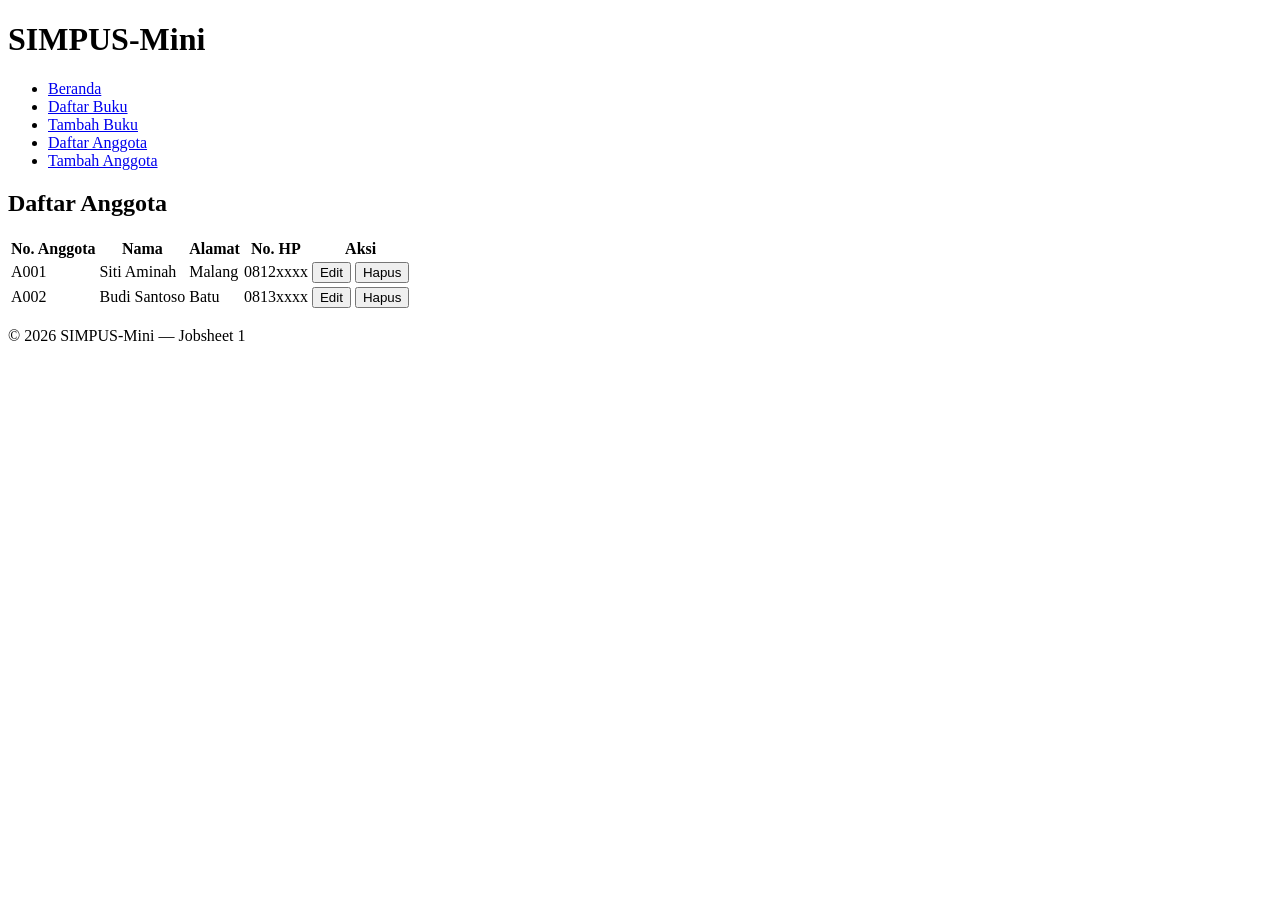
==== anggota/list.html @ 45c00b50 "create anggota" ====
<!DOCTYPE html>
<html lang="id">
<head>
    <meta charset="UTF-8">
    <title>SIMPUS-Mini | Daftar Anggota</title>
</head>
<body>
    <header>
        <h1>SIMPUS-Mini</h1>
        <nav>
            <ul>
                <li><a href="../index.html">Beranda</a></li>
                <li><a href="../buku/list.html">Daftar Buku</a></li>
                <li><a href="../buku/tambah.html">Tambah Buku</a></li>
                <li><a href="list.html">Daftar Anggota</a></li>
                <li><a href="tambah.html">Tambah Anggota</a></li>
            </ul>
        </nav>
    </header>

    <main>
        <section>
            <h2>Daftar Anggota</h2>
            <table>
                <thead>
                    <tr>
                        <th>No. Anggota</th>
                        <th>Nama</th>
                        <th>Alamat</th>
                        <th>No. HP</th>
                        <th>Aksi</th>
                    </tr>
                </thead>
                <tbody>
                    <tr>
                        <td>A001</td>
                        <td>Siti Aminah</td>
                        <td>Malang</td>
                        <td>0812xxxx</td>
                        <td>
                            <button type="button">Edit</button>
                            <button type="button">Hapus</button>
                        </td>
                    </tr>
                    <tr>
                        <td>A002</td>
                        <td>Budi Santoso</td>
                        <td>Batu</td>
                        <td>0813xxxx</td>
                        <td>
                            <button type="button">Edit</button>
                            <button type="button">Hapus</button>
                        </td>
                    </tr>
                </tbody>
            </table>
        </section>
    </main>

    <footer>
        <p>&copy; 2026 SIMPUS-Mini &mdash; Jobsheet 1</p>
    </footer>
</body>
</html>
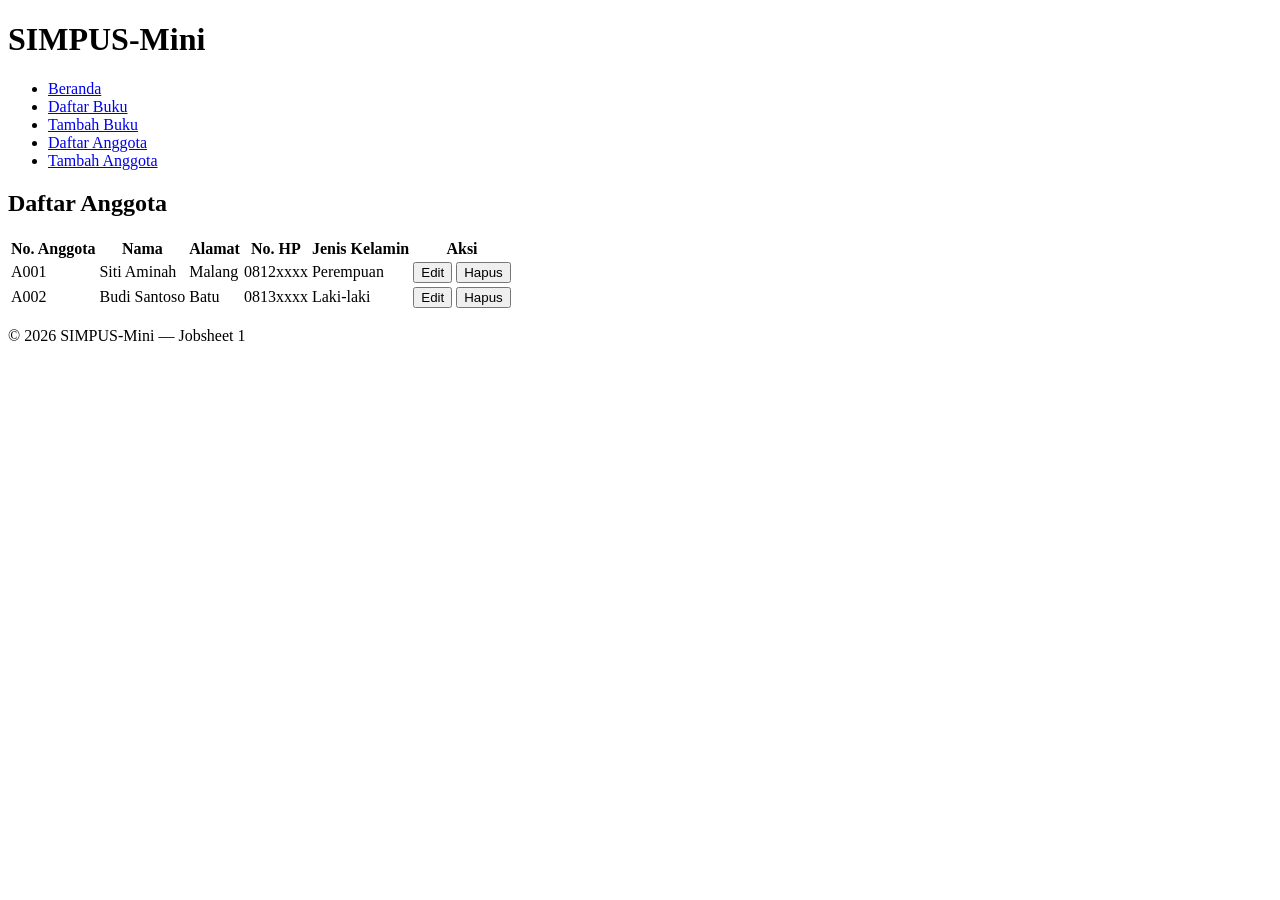
==== commit 36b4504b: "add minor changes" ====
--- a/anggota/list.html
+++ b/anggota/list.html
@@ -1,64 +1,67 @@
-<!DOCTYPE html>
+<!doctype html>
 <html lang="id">
-<head>
-    <meta charset="UTF-8">
+  <head>
+    <meta charset="UTF-8" />
     <title>SIMPUS-Mini | Daftar Anggota</title>
-</head>
-<body>
+  </head>
+  <body>
     <header>
-        <h1>SIMPUS-Mini</h1>
-        <nav>
-            <ul>
-                <li><a href="../index.html">Beranda</a></li>
-                <li><a href="../buku/list.html">Daftar Buku</a></li>
-                <li><a href="../buku/tambah.html">Tambah Buku</a></li>
-                <li><a href="list.html">Daftar Anggota</a></li>
-                <li><a href="tambah.html">Tambah Anggota</a></li>
-            </ul>
-        </nav>
+      <h1>SIMPUS-Mini</h1>
+      <nav>
+        <ul>
+          <li><a href="../index.html">Beranda</a></li>
+          <li><a href="../buku/list.html">Daftar Buku</a></li>
+          <li><a href="../buku/tambah.html">Tambah Buku</a></li>
+          <li><a href="list.html">Daftar Anggota</a></li>
+          <li><a href="tambah.html">Tambah Anggota</a></li>
+        </ul>
+      </nav>
     </header>
 
     <main>
-        <section>
-            <h2>Daftar Anggota</h2>
-            <table>
-                <thead>
-                    <tr>
-                        <th>No. Anggota</th>
-                        <th>Nama</th>
-                        <th>Alamat</th>
-                        <th>No. HP</th>
-                        <th>Aksi</th>
-                    </tr>
-                </thead>
-                <tbody>
-                    <tr>
-                        <td>A001</td>
-                        <td>Siti Aminah</td>
-                        <td>Malang</td>
-                        <td>0812xxxx</td>
-                        <td>
-                            <button type="button">Edit</button>
-                            <button type="button">Hapus</button>
-                        </td>
-                    </tr>
-                    <tr>
-                        <td>A002</td>
-                        <td>Budi Santoso</td>
-                        <td>Batu</td>
-                        <td>0813xxxx</td>
-                        <td>
-                            <button type="button">Edit</button>
-                            <button type="button">Hapus</button>
-                        </td>
-                    </tr>
-                </tbody>
-            </table>
-        </section>
+      <section>
+        <h2>Daftar Anggota</h2>
+<table>
+    <thead>
+    <tr>
+        <th>No. Anggota</th>
+        <th>Nama</th>
+        <th>Alamat</th>
+        <th>No. HP</th>
+        <th>Jenis Kelamin</th>
+        <th>Aksi</th>
+    </tr>
+    </thead>
+    <tbody>
+    <tr>
+        <td>A001</td>
+        <td>Siti Aminah</td>
+        <td>Malang</td>
+        <td>0812xxxx</td>
+        <td>Perempuan</td>
+        <td>
+        <button type="button">Edit</button>
+        <button type="button">Hapus</button>
+        </td>
+    </tr>
+    <tr>
+        <td>A002</td>
+        <td>Budi Santoso</td>
+        <td>Batu</td>
+        <td>0813xxxx</td>
+        <td>Laki-laki</td>
+        <td>
+        <button type="button">Edit</button>
+        <button type="button">Hapus</button>
+        </td>
+    </tr>
+    </tbody>
+</table>
+      </section>
     </main>
 
     <footer>
-        <p>&copy; 2026 SIMPUS-Mini &mdash; Jobsheet 1</p>
+      <p>&copy; 2026 SIMPUS-Mini &mdash; Jobsheet 1</p>
     </footer>
-</body>
+  </body>
 </html>
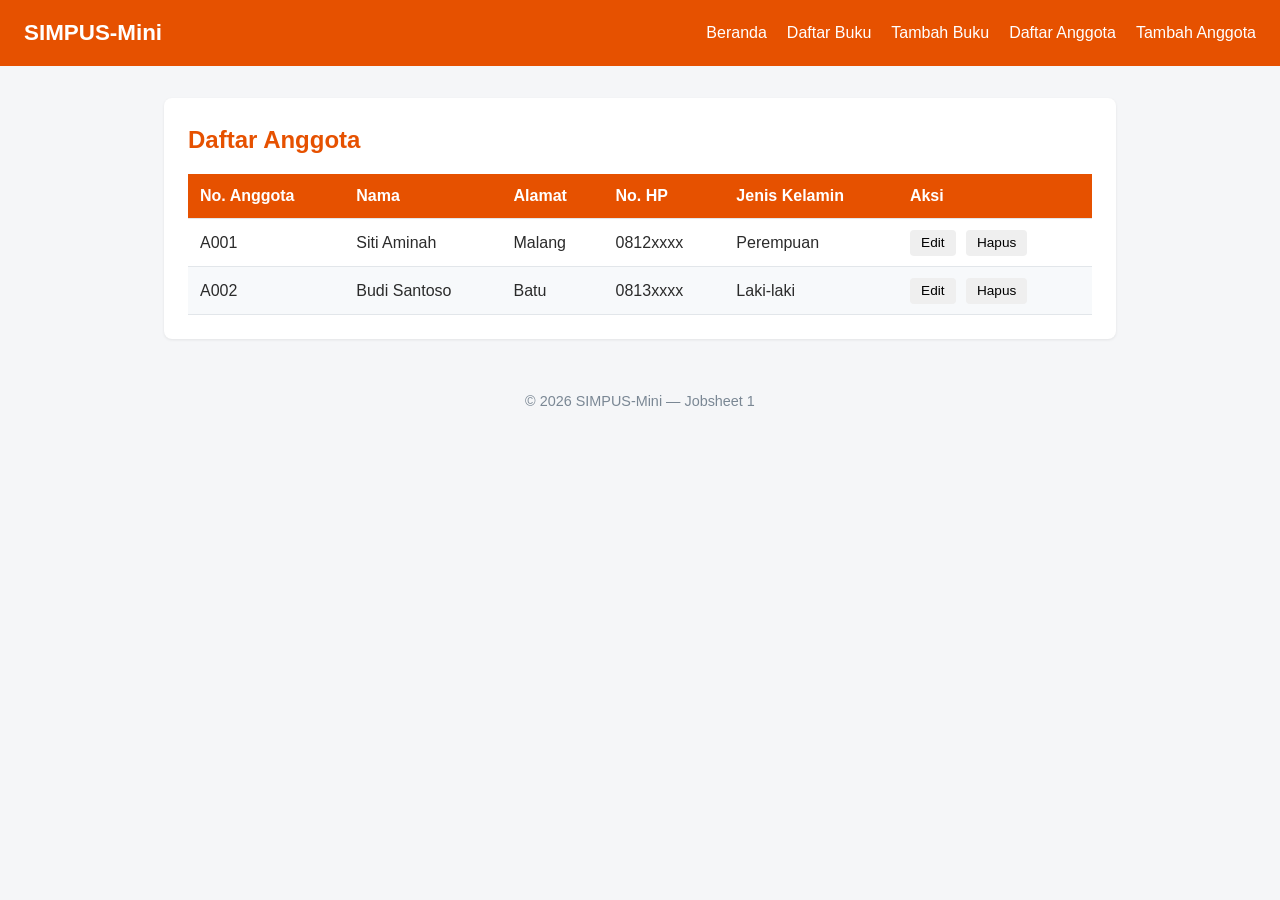
==== commit 976f6374: "add styles and update HTML structure for consistency" ====
--- a/anggota/list.html
+++ b/anggota/list.html
@@ -2,6 +2,7 @@
 <html lang="id">
   <head>
     <meta charset="UTF-8" />
+    <link rel="stylesheet" href="../assets/css/styles.css">
     <title>SIMPUS-Mini | Daftar Anggota</title>
   </head>
   <body>
--- a/assets/css/styles.css
+++ b/assets/css/styles.css
@@ -0,0 +1,240 @@
+/* ===== Reset & Base ===== */
+* {
+  box-sizing: border-box;
+  margin: 0;
+  padding: 0;
+}
+
+body {
+  font-family: "Segoe UI", Arial, sans-serif;
+  color: #2b2b2b;
+  background-color: #f5f6f8;
+  line-height: 1.5;
+}
+
+a {
+  color: #e65100;
+  text-decoration: none;
+}
+
+a:hover {
+  text-decoration: underline;
+}
+
+/* ===== Header & Navbar (Flexbox) ===== */
+header {
+  display: flex;
+  background-color: #e65100;
+  color: #fff;
+  padding: 1rem 1.5rem;
+  display: flex;
+  align-items: center;
+  justify-content: space-between;
+  flex-wrap: wrap;
+}
+
+header h1 {
+  font-size: 1.4rem;
+}
+
+header nav ul {
+  list-style: none;
+  display: flex;
+  gap: 1.25rem;
+}
+
+header nav a {
+  color: #fff;
+  font-weight: 500;
+}
+
+/* ===== Main Layout ===== */
+main {
+  max-width: 1000px;
+  margin: 2rem auto;
+  padding: 0 1.5rem;
+}
+
+section {
+  background-color: #fff;
+  border-radius: 8px;
+  padding: 1.5rem;
+  margin-bottom: 1.5rem;
+  box-shadow: 0 1px 3px rgba(0, 0, 0, 0.08);
+}
+
+section h2 {
+  margin-bottom: 1rem;
+  color: #e65100;
+}
+
+section {
+  background-color: #fff;
+  border-radius: 8px;
+  padding: 1.5rem;
+  margin-bottom: 1.5rem;
+  box-shadow: 0 1px 3px rgba(0, 0, 0, 0.08);
+}
+
+section h2 {
+  margin-bottom: 1rem;
+  color: #e65100;
+}
+
+/* ===== Kartu Statistik (CSS Grid) ===== */
+main section:nth-of-type(2) {
+  display: grid;
+  grid-template-columns: repeat(4, 1fr);
+  gap: 1rem;
+}
+
+main section:nth-of-type(2) article {
+  background-color: #eef4fa;
+  border-radius: 8px;
+  padding: 1.25rem;
+  text-align: center;
+}
+
+main section:nth-of-type(2) article h3 {
+  font-size: 0.95rem;
+  color: #55677a;
+  margin-bottom: 0.5rem;
+}
+
+main section:nth-of-type(2) article p {
+  font-size: 1.8rem;
+  font-weight: 700;
+  color: #e65100;
+}
+
+main section:nth-of-type(2) article {
+  background-color: #eef4fa;
+  border-radius: 8px;
+  padding: 1.25rem;
+  text-align: center;
+}
+
+/* ===== Tabel ===== */
+table {
+  width: 100%;
+  border-collapse: collapse;
+}
+
+th,
+td {
+  text-align: left;
+  padding: 0.65rem 0.75rem;
+  border-bottom: 1px solid #e2e6ea;
+}
+
+thead {
+  background-color: #e65100;
+  color: #fff;
+}
+
+tbody tr:nth-child(even) {
+  background-color: #f7f9fb;
+}
+
+tbody tr:hover {
+  background-color: #eef4fa;
+}
+
+td button {
+  padding: 0.35rem 0.7rem;
+  margin-right: 0.35rem;
+  border: none;
+  border-radius: 4px;
+  cursor: pointer;
+  font-size: 0.85rem;
+}
+
+td button {
+  padding: 0.35rem 0.7rem;
+  margin-right: 0.35rem;
+  border: none;
+  border-radius: 4px;
+  cursor: pointer;
+  font-size: 0.85rem;
+}
+
+/* ===== Form ===== */
+form p {
+  margin-bottom: 1rem;
+}
+
+form label {
+  display: block;
+  margin-bottom: 0.35rem;
+  font-weight: 600;
+  color: #444;
+}
+
+form input,
+form select {
+  width: 100%;
+  padding: 0.55rem 0.7rem;
+  border: 1px solid #cdd4da;
+  border-radius: 4px;
+  font-size: 1rem;
+}
+
+form button[type="submit"] {
+  background-color: #e65100;
+  color: #fff;
+  border: none;
+  padding: 0.6rem 1.5rem;
+  border-radius: 4px;
+  font-size: 1rem;
+  cursor: pointer;
+}
+
+form button[type="submit"]:hover {
+  background-color: #164869;
+}
+
+form p {
+  margin-bottom: 1rem;
+}
+
+form label {
+  display: block;
+  margin-bottom: 0.35rem;
+  font-weight: 600;
+  color: #444;
+}
+
+form input,
+form select {
+  width: 100%;
+  padding: 0.55rem 0.7rem;
+  border: 1px solid #cdd4da;
+  border-radius: 4px;
+  font-size: 1rem;
+}
+
+form button[type="submit"] {
+  background-color: #e65100;
+  color: #fff;
+  border: none;
+  padding: 0.6rem 1.5rem;
+  border-radius: 4px;
+  font-size: 1rem;
+  cursor: pointer;
+}
+
+form button[type="submit"]:hover {
+  background-color: #164869;
+}
+
+/* ===== Footer ===== */
+footer {
+  text-align: center;
+  padding: 1.25rem;
+  color: #7a8794;
+  font-size: 0.9rem;
+}
+
+.btn-edit { background-color: #f0ad4e; color: #fff; }
+.btn-detail { background-color: #0275d8; color: #fff; }
+.btn-hapus { background-color: #d9534f; color: #fff; }
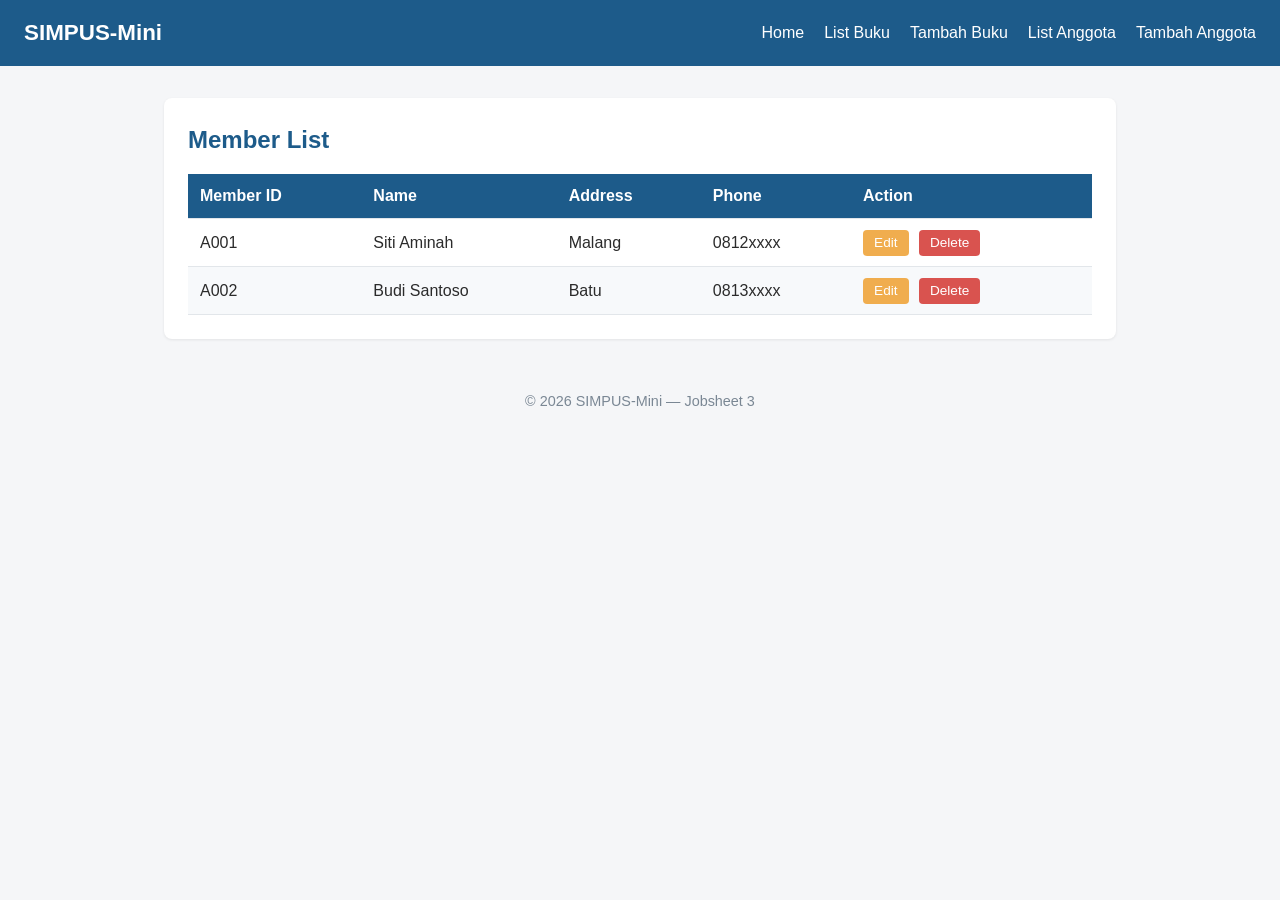
==== commit 00360a3d: "finish jobsheet 3" ====
--- a/anggota/list.html
+++ b/anggota/list.html
@@ -1,68 +1,70 @@
-<!doctype html>
-<html lang="id">
-  <head>
-    <meta charset="UTF-8" />
+<!DOCTYPE html>
+<html lang="en">
+<head>
+    <meta charset="UTF-8">
+    <meta name="viewport" content="width=device-width, initial-scale=1">
+    <title>SIMPUS-Mini | Member List</title>
     <link rel="stylesheet" href="../assets/css/styles.css">
-    <title>SIMPUS-Mini | Daftar Anggota</title>
-  </head>
-  <body>
+</head>
+<body>
     <header>
-      <h1>SIMPUS-Mini</h1>
-      <nav>
-        <ul>
-          <li><a href="../index.html">Beranda</a></li>
-          <li><a href="../buku/list.html">Daftar Buku</a></li>
-          <li><a href="../buku/tambah.html">Tambah Buku</a></li>
-          <li><a href="list.html">Daftar Anggota</a></li>
-          <li><a href="tambah.html">Tambah Anggota</a></li>
-        </ul>
-      </nav>
+        <h1>SIMPUS-Mini</h1>
+        <input type="checkbox" id="nav-toggle" class="nav-toggle">
+        <label for="nav-toggle" class="nav-toggle-label">&#9776;</label>
+        <nav>
+            <ul>
+                <li><a href="../index.html">Home</a></li>
+                <li><a href="../buku/list.html">List Buku</a></li>
+                <li><a href="tambah.html">Tambah Buku</a></li>
+                <li><a href="list.html">List Anggota</a></li>
+                <li><a href="tambah.html">Tambah Anggota</a></li>
+            </ul>
+        </nav>
     </header>
 
     <main>
-      <section>
-        <h2>Daftar Anggota</h2>
-<table>
-    <thead>
-    <tr>
-        <th>No. Anggota</th>
-        <th>Nama</th>
-        <th>Alamat</th>
-        <th>No. HP</th>
-        <th>Jenis Kelamin</th>
-        <th>Aksi</th>
-    </tr>
-    </thead>
-    <tbody>
-    <tr>
-        <td>A001</td>
-        <td>Siti Aminah</td>
-        <td>Malang</td>
-        <td>0812xxxx</td>
-        <td>Perempuan</td>
-        <td>
-        <button type="button">Edit</button>
-        <button type="button">Hapus</button>
-        </td>
-    </tr>
-    <tr>
-        <td>A002</td>
-        <td>Budi Santoso</td>
-        <td>Batu</td>
-        <td>0813xxxx</td>
-        <td>Laki-laki</td>
-        <td>
-        <button type="button">Edit</button>
-        <button type="button">Hapus</button>
-        </td>
-    </tr>
-    </tbody>
-</table>
-      </section>
+        <section>
+            <h2>Member List</h2>
+            <div class="table-responsive">
+            <table>
+                <thead>
+                    <tr>
+                        <th>Member ID</th>
+                        <th>Name</th>
+                        <th>Address</th>
+                        <th>Phone</th>
+                        <th>Action</th>
+                    </tr>
+                </thead>
+                <tbody>
+                    <tr>
+                        <td>A001</td>
+                        <td>Siti Aminah</td>
+                        <td>Malang</td>
+                        <td>0812xxxx</td>
+                        <td>
+                            <button type="button">Edit</button>
+                            <button type="button">Delete</button>
+                        </td>
+                    </tr>
+                    <tr>
+                        <td>A002</td>
+                        <td>Budi Santoso</td>
+                        <td>Batu</td>
+                        <td>0813xxxx</td>
+                        <td>
+                            <button type="button">Edit</button>
+                            <button type="button">Delete</button>
+                        </td>
+                    </tr>
+                </tbody>
+            </table>
+            </div>
+        </section>
     </main>
 
     <footer>
-      <p>&copy; 2026 SIMPUS-Mini &mdash; Jobsheet 1</p>
+        <p>&copy; 2026 SIMPUS-Mini &mdash; Jobsheet 3</p>
     </footer>
-  </body>
-</html>
+</body>
+</html>
--- a/assets/css/styles.css
+++ b/assets/css/styles.css
@@ -1,240 +1,249 @@
 /* ===== Reset & Base ===== */
 * {
-  box-sizing: border-box;
-  margin: 0;
-  padding: 0;
+    box-sizing: border-box;
+    margin: 0;
+    padding: 0;
 }
 
 body {
-  font-family: "Segoe UI", Arial, sans-serif;
-  color: #2b2b2b;
-  background-color: #f5f6f8;
-  line-height: 1.5;
+    font-family: "Segoe UI", Arial, sans-serif;
+    color: #2b2b2b;
+    background-color: #f5f6f8;
+    line-height: 1.5;
 }
 
 a {
-  color: #e65100;
-  text-decoration: none;
+    color: #1d5b8a;
+    text-decoration: none;
 }
 
 a:hover {
-  text-decoration: underline;
+    text-decoration: underline;
 }
 
 /* ===== Header & Navbar (Flexbox) ===== */
 header {
-  display: flex;
-  background-color: #e65100;
-  color: #fff;
-  padding: 1rem 1.5rem;
-  display: flex;
-  align-items: center;
-  justify-content: space-between;
-  flex-wrap: wrap;
+    background-color: #1d5b8a;
+    color: #fff;
+    padding: 1rem 1.5rem;
+    display: flex;
+    align-items: center;
+    justify-content: space-between;
+    flex-wrap: wrap;
 }
 
 header h1 {
-  font-size: 1.4rem;
+    font-size: 1.4rem;
 }
 
 header nav ul {
-  list-style: none;
-  display: flex;
-  gap: 1.25rem;
+    list-style: none;
+    display: flex;
+    gap: 1.25rem;
 }
 
 header nav a {
-  color: #fff;
-  font-weight: 500;
+    color: #fff;
+    font-weight: 500;
 }
 
 /* ===== Main Layout ===== */
 main {
-  max-width: 1000px;
-  margin: 2rem auto;
-  padding: 0 1.5rem;
+    max-width: 1000px;
+    margin: 2rem auto;
+    padding: 0 1.5rem;
 }
 
 section {
-  background-color: #fff;
-  border-radius: 8px;
-  padding: 1.5rem;
-  margin-bottom: 1.5rem;
-  box-shadow: 0 1px 3px rgba(0, 0, 0, 0.08);
+    background-color: #fff;
+    border-radius: 8px;
+    padding: 1.5rem;
+    margin-bottom: 1.5rem;
+    box-shadow: 0 1px 3px rgba(0, 0, 0, 0.08);
 }
 
 section h2 {
-  margin-bottom: 1rem;
-  color: #e65100;
-}
-
-section {
-  background-color: #fff;
-  border-radius: 8px;
-  padding: 1.5rem;
-  margin-bottom: 1.5rem;
-  box-shadow: 0 1px 3px rgba(0, 0, 0, 0.08);
-}
-
-section h2 {
-  margin-bottom: 1rem;
-  color: #e65100;
+    margin-bottom: 1rem;
+    color: #1d5b8a;
 }
 
 /* ===== Kartu Statistik (CSS Grid) ===== */
+main section:nth-of-type(2) h2 {
+    grid-column: 1 / -1;
+    margin-bottom: 0.5rem;
+}
+
 main section:nth-of-type(2) {
-  display: grid;
-  grid-template-columns: repeat(4, 1fr);
-  gap: 1rem;
+    display: grid;
+    grid-template-columns: repeat(3, 1fr);
+    gap: 1rem;
 }
 
 main section:nth-of-type(2) article {
-  background-color: #eef4fa;
-  border-radius: 8px;
-  padding: 1.25rem;
-  text-align: center;
+    background-color: #eef4fa;
+    border-radius: 8px;
+    padding: 1.25rem;
+    text-align: center;
 }
 
 main section:nth-of-type(2) article h3 {
-  font-size: 0.95rem;
-  color: #55677a;
-  margin-bottom: 0.5rem;
+    font-size: 0.95rem;
+    color: #55677a;
+    margin-bottom: 0.5rem;
 }
 
 main section:nth-of-type(2) article p {
-  font-size: 1.8rem;
-  font-weight: 700;
-  color: #e65100;
-}
-
-main section:nth-of-type(2) article {
-  background-color: #eef4fa;
-  border-radius: 8px;
-  padding: 1.25rem;
-  text-align: center;
+    font-size: 1.8rem;
+    font-weight: 700;
+    color: #1d5b8a;
 }
 
 /* ===== Tabel ===== */
 table {
-  width: 100%;
-  border-collapse: collapse;
-}
-
-th,
-td {
-  text-align: left;
-  padding: 0.65rem 0.75rem;
-  border-bottom: 1px solid #e2e6ea;
+    width: 100%;
+    border-collapse: collapse;
+}
+
+th, td {
+    text-align: left;
+    padding: 0.65rem 0.75rem;
+    border-bottom: 1px solid #e2e6ea;
 }
 
 thead {
-  background-color: #e65100;
-  color: #fff;
+    background-color: #1d5b8a;
+    color: #fff;
 }
 
 tbody tr:nth-child(even) {
-  background-color: #f7f9fb;
+    background-color: #f7f9fb;
 }
 
 tbody tr:hover {
-  background-color: #eef4fa;
+    background-color: #eef4fa;
 }
 
 td button {
-  padding: 0.35rem 0.7rem;
-  margin-right: 0.35rem;
-  border: none;
-  border-radius: 4px;
-  cursor: pointer;
-  font-size: 0.85rem;
-}
-
-td button {
-  padding: 0.35rem 0.7rem;
-  margin-right: 0.35rem;
-  border: none;
-  border-radius: 4px;
-  cursor: pointer;
-  font-size: 0.85rem;
+    padding: 0.35rem 0.7rem;
+    margin-right: 0.35rem;
+    border: none;
+    border-radius: 4px;
+    cursor: pointer;
+    font-size: 0.85rem;
+}
+
+td button:first-of-type {
+    background-color: #f0ad4e;
+    color: #fff;
+}
+
+td button:last-of-type {
+    background-color: #d9534f;
+    color: #fff;
 }
 
 /* ===== Form ===== */
 form p {
-  margin-bottom: 1rem;
+    margin-bottom: 1rem;
 }
 
 form label {
-  display: block;
-  margin-bottom: 0.35rem;
-  font-weight: 600;
-  color: #444;
+    display: block;
+    margin-bottom: 0.35rem;
+    font-weight: 600;
+    color: #444;
 }
 
 form input,
 form select {
-  width: 100%;
-  padding: 0.55rem 0.7rem;
-  border: 1px solid #cdd4da;
-  border-radius: 4px;
-  font-size: 1rem;
+    width: 100%;
+    padding: 0.55rem 0.7rem;
+    border: 1px solid #cdd4da;
+    border-radius: 4px;
+    font-size: 1rem;
 }
 
 form button[type="submit"] {
-  background-color: #e65100;
-  color: #fff;
-  border: none;
-  padding: 0.6rem 1.5rem;
-  border-radius: 4px;
-  font-size: 1rem;
-  cursor: pointer;
+    background-color: #1d5b8a;
+    color: #fff;
+    border: none;
+    padding: 0.6rem 1.5rem;
+    border-radius: 4px;
+    font-size: 1rem;
+    cursor: pointer;
 }
 
 form button[type="submit"]:hover {
-  background-color: #164869;
-}
-
-form p {
-  margin-bottom: 1rem;
-}
-
-form label {
-  display: block;
-  margin-bottom: 0.35rem;
-  font-weight: 600;
-  color: #444;
-}
-
-form input,
-form select {
-  width: 100%;
-  padding: 0.55rem 0.7rem;
-  border: 1px solid #cdd4da;
-  border-radius: 4px;
-  font-size: 1rem;
-}
-
-form button[type="submit"] {
-  background-color: #e65100;
-  color: #fff;
-  border: none;
-  padding: 0.6rem 1.5rem;
-  border-radius: 4px;
-  font-size: 1rem;
-  cursor: pointer;
-}
-
-form button[type="submit"]:hover {
-  background-color: #164869;
+    background-color: #164869;
 }
 
 /* ===== Footer ===== */
 footer {
-  text-align: center;
-  padding: 1.25rem;
-  color: #7a8794;
-  font-size: 0.9rem;
-}
-
-.btn-edit { background-color: #f0ad4e; color: #fff; }
-.btn-detail { background-color: #0275d8; color: #fff; }
-.btn-hapus { background-color: #d9534f; color: #fff; }
+    text-align: center;
+    padding: 1.25rem;
+    color: #7a8794;
+    font-size: 0.9rem;
+}
+
+/* ===== Tabel Responsif ===== */
+.table-responsive {
+    overflow-x: auto;
+    overflow-y: auto;
+}
+
+/* ===== Hamburger Menu (checkbox hack) ===== */
+.nav-toggle {
+    display: none;
+}
+
+.nav-toggle-label {
+    display: none;
+    font-size: 1.6rem;
+    color: #fff;
+    cursor: pointer;
+}
+
+/* ===== Responsive Breakpoints ===== */
+
+/* Tablet ke bawah */
+@media (max-width: 768px) {
+    main section:nth-of-type(2) {
+        grid-template-columns: repeat(2, 1fr);
+    }
+}
+
+/* Mobile */
+@media (max-width: 480px) {
+    header {
+        position: relative;
+    }
+
+    .nav-toggle-label {
+        display: block;
+    }
+
+    header nav {
+        display: none;
+        width: 100%;
+        order: 3;
+        margin-top: 1rem;
+    }
+
+    .nav-toggle:checked ~ nav {
+        display: block;
+    }
+
+    header nav ul {
+        flex-direction: column;
+        gap: 0.75rem;
+    }
+
+    main section:nth-of-type(2) {
+        grid-template-columns: 1fr;
+    }
+
+    form input,
+    form select {
+        max-width: 100%;
+    }
+}
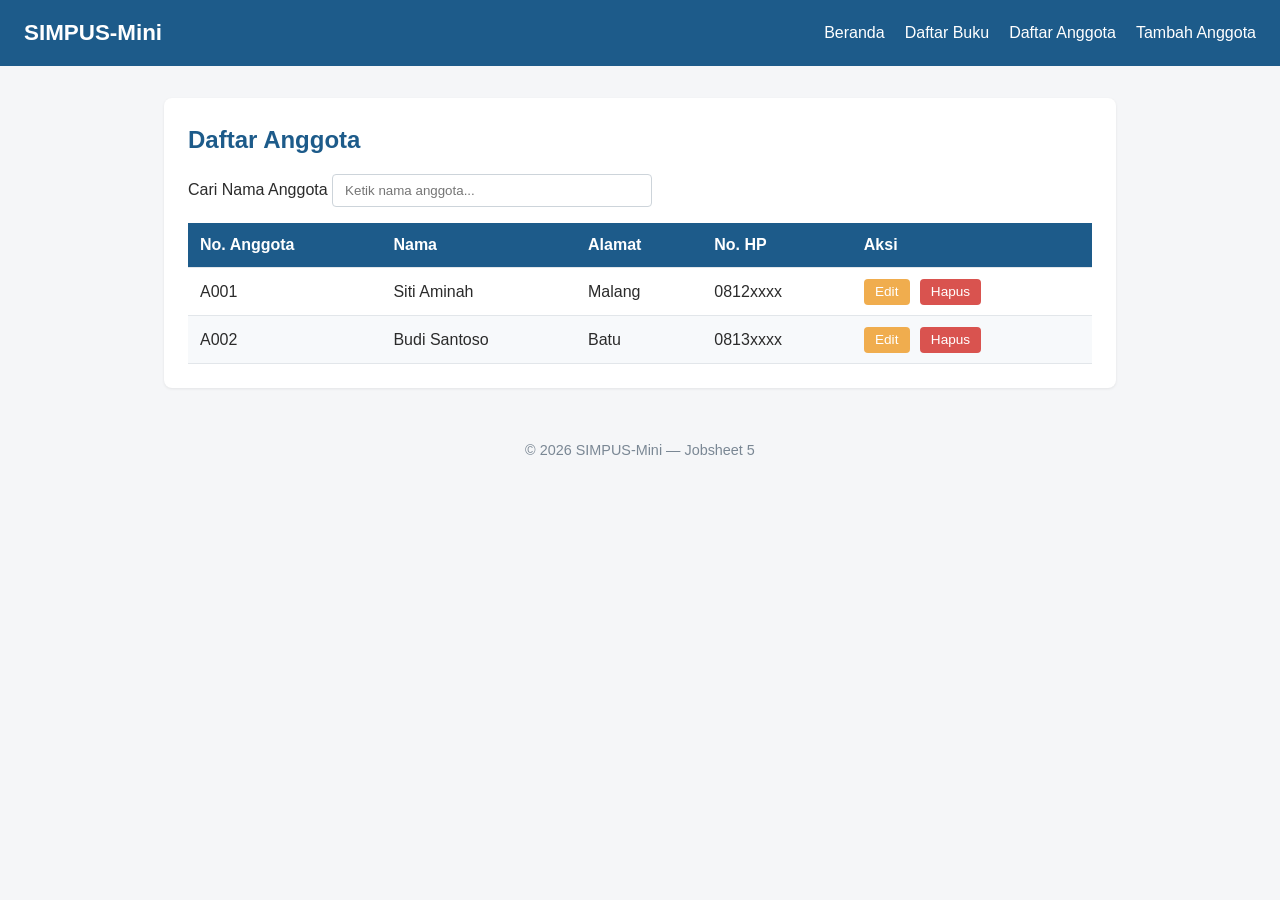
==== commit fe559348: "finish jobsheet 4 & 5" ====
--- a/anggota/list.html
+++ b/anggota/list.html
@@ -1,22 +1,20 @@
 <!DOCTYPE html>
-<html lang="en">
+<html lang="id">
 <head>
     <meta charset="UTF-8">
     <meta name="viewport" content="width=device-width, initial-scale=1">
-    <title>SIMPUS-Mini | Member List</title>
-    <link rel="stylesheet" href="../assets/css/styles.css">
+    <title>SIMPUS-Mini | Daftar Anggota</title>
+    <link rel="stylesheet" href="../assets/css/style.css">
 </head>
 <body>
     <header>
         <h1>SIMPUS-Mini</h1>
-        <input type="checkbox" id="nav-toggle" class="nav-toggle">
-        <label for="nav-toggle" class="nav-toggle-label">&#9776;</label>
+        <button type="button" id="nav-toggle-btn" class="nav-toggle-label" aria-label="Menu">&#9776;</button>
         <nav>
             <ul>
-                <li><a href="../index.html">Home</a></li>
-                <li><a href="../buku/list.html">List Buku</a></li>
-                <li><a href="tambah.html">Tambah Buku</a></li>
-                <li><a href="list.html">List Anggota</a></li>
+                <li><a href="../index.html">Beranda</a></li>
+                <li><a href="../buku/list.html">Daftar Buku</a></li>
+                <li><a href="list.html">Daftar Anggota</a></li>
                 <li><a href="tambah.html">Tambah Anggota</a></li>
             </ul>
         </nav>
@@ -24,16 +22,20 @@
 
     <main>
         <section>
-            <h2>Member List</h2>
+            <h2>Daftar Anggota</h2>
+            <div class="search-box">
+                <label for="search-input">Cari Nama Anggota</label>
+                <input type="text" id="search-input" placeholder="Ketik nama anggota...">
+            </div>
             <div class="table-responsive">
             <table>
                 <thead>
                     <tr>
-                        <th>Member ID</th>
-                        <th>Name</th>
-                        <th>Address</th>
-                        <th>Phone</th>
-                        <th>Action</th>
+                        <th>No. Anggota</th>
+                        <th>Nama</th>
+                        <th>Alamat</th>
+                        <th>No. HP</th>
+                        <th>Aksi</th>
                     </tr>
                 </thead>
                 <tbody>
@@ -44,7 +46,7 @@
                         <td>0812xxxx</td>
                         <td>
                             <button type="button">Edit</button>
-                            <button type="button">Delete</button>
+                            <button type="button" class="btn-hapus">Hapus</button>
                         </td>
                     </tr>
                     <tr>
@@ -54,7 +56,7 @@
                         <td>0813xxxx</td>
                         <td>
                             <button type="button">Edit</button>
-                            <button type="button">Delete</button>
+                            <button type="button" class="btn-hapus">Hapus</button>
                         </td>
                     </tr>
                 </tbody>
@@ -64,7 +66,8 @@
     </main>
 
     <footer>
-        <p>&copy; 2026 SIMPUS-Mini &mdash; Jobsheet 3</p>
+        <p>&copy; 2026 SIMPUS-Mini &mdash; Jobsheet 5</p>
     </footer>
+    <script src="../assets/js/app.js"></script>
 </body>
 </html>
--- a/assets/css/style.css
+++ b/assets/css/style.css
@@ -0,0 +1,263 @@
+/* ===== Reset & Base ===== */
+* {
+    box-sizing: border-box;
+    margin: 0;
+    padding: 0;
+}
+
+body {
+    font-family: "Segoe UI", Arial, sans-serif;
+    color: #2b2b2b;
+    background-color: #f5f6f8;
+    line-height: 1.5;
+}
+
+a {
+    color: #1d5b8a;
+    text-decoration: none;
+}
+
+a:hover {
+    text-decoration: underline;
+}
+
+/* ===== Header & Navbar (Flexbox) ===== */
+header {
+    background-color: #1d5b8a;
+    color: #fff;
+    padding: 1rem 1.5rem;
+    display: flex;
+    align-items: center;
+    justify-content: space-between;
+    flex-wrap: wrap;
+}
+
+header h1 {
+    font-size: 1.4rem;
+}
+
+header nav ul {
+    list-style: none;
+    display: flex;
+    gap: 1.25rem;
+}
+
+header nav a {
+    color: #fff;
+    font-weight: 500;
+}
+
+/* ===== Main Layout ===== */
+main {
+    max-width: 1000px;
+    margin: 2rem auto;
+    padding: 0 1.5rem;
+}
+
+section {
+    background-color: #fff;
+    border-radius: 8px;
+    padding: 1.5rem;
+    margin-bottom: 1.5rem;
+    box-shadow: 0 1px 3px rgba(0, 0, 0, 0.08);
+}
+
+section h2 {
+    margin-bottom: 1rem;
+    color: #1d5b8a;
+}
+
+/* ===== Kartu Statistik (CSS Grid) ===== */
+main section:nth-of-type(2) {
+    display: grid;
+    grid-template-columns: repeat(3, 1fr);
+    gap: 1rem;
+}
+
+main section:nth-of-type(2) article {
+    background-color: #eef4fa;
+    border-radius: 8px;
+    padding: 1.25rem;
+    text-align: center;
+}
+
+main section:nth-of-type(2) article h3 {
+    font-size: 0.95rem;
+    color: #55677a;
+    margin-bottom: 0.5rem;
+}
+
+main section:nth-of-type(2) article p {
+    font-size: 1.8rem;
+    font-weight: 700;
+    color: #1d5b8a;
+}
+
+/* ===== Tabel ===== */
+table {
+    width: 100%;
+    border-collapse: collapse;
+}
+
+th, td {
+    text-align: left;
+    padding: 0.65rem 0.75rem;
+    border-bottom: 1px solid #e2e6ea;
+}
+
+thead {
+    background-color: #1d5b8a;
+    color: #fff;
+}
+
+tbody tr:nth-child(even) {
+    background-color: #f7f9fb;
+}
+
+tbody tr:hover {
+    background-color: #eef4fa;
+}
+
+td button {
+    padding: 0.35rem 0.7rem;
+    margin-right: 0.35rem;
+    border: none;
+    border-radius: 4px;
+    cursor: pointer;
+    font-size: 0.85rem;
+}
+
+td button:first-of-type {
+    background-color: #f0ad4e;
+    color: #fff;
+}
+
+td button:last-of-type {
+    background-color: #d9534f;
+    color: #fff;
+}
+
+/* ===== Form ===== */
+form p {
+    margin-bottom: 1rem;
+}
+
+form label {
+    display: block;
+    margin-bottom: 0.35rem;
+    font-weight: 600;
+    color: #444;
+}
+
+form input,
+form select {
+    width: 100%;
+    max-width: 400px;
+    padding: 0.55rem 0.7rem;
+    border: 1px solid #cdd4da;
+    border-radius: 4px;
+    font-size: 1rem;
+}
+
+form button[type="submit"] {
+    background-color: #1d5b8a;
+    color: #fff;
+    border: none;
+    padding: 0.6rem 1.5rem;
+    border-radius: 4px;
+    font-size: 1rem;
+    cursor: pointer;
+}
+
+form button[type="submit"]:hover {
+    background-color: #164869;
+}
+
+/* ===== Footer ===== */
+footer {
+    text-align: center;
+    padding: 1.25rem;
+    color: #7a8794;
+    font-size: 0.9rem;
+}
+
+/* ===== Tabel Responsif ===== */
+.table-responsive {
+    overflow-x: auto;
+}
+
+/* ===== Hamburger Menu (JS-driven) ===== */
+.nav-toggle-label {
+    display: none;
+    font-size: 1.6rem;
+    color: #fff;
+    background: none;
+    border: none;
+    cursor: pointer;
+}
+
+/* ===== Pesan Error Validasi ===== */
+.error {
+    display: block;
+    color: #d9534f;
+    font-size: 0.85rem;
+    margin-top: 0.25rem;
+}
+
+/* ===== Kolom Pencarian ===== */
+.search-box {
+    margin-bottom: 1rem;
+}
+
+.search-box input {
+    width: 100%;
+    max-width: 320px;
+    padding: 0.5rem 0.75rem;
+    border: 1px solid #cdd4da;
+    border-radius: 4px;
+}
+
+/* ===== Responsive Breakpoints ===== */
+
+/* Tablet ke bawah */
+@media (max-width: 768px) {
+    main section:nth-of-type(2) {
+        grid-template-columns: repeat(2, 1fr);
+    }
+}
+
+/* Mobile */
+@media (max-width: 480px) {
+    header {
+        position: relative;
+    }
+
+    .nav-toggle-label {
+        display: block;
+    }
+
+    header nav {
+        display: none;
+        width: 100%;
+        order: 3;
+        margin-top: 1rem;
+    }
+
+    header nav.nav-open {
+        display: block;
+    }
+
+    header nav ul {
+        flex-direction: column;
+        gap: 0.75rem;
+    }
+
+    main section:nth-of-type(2) {
+        grid-template-columns: 1fr;
+    }
+
+    form input,
+    form select {
+        max-width: 100%;
+    }
+}
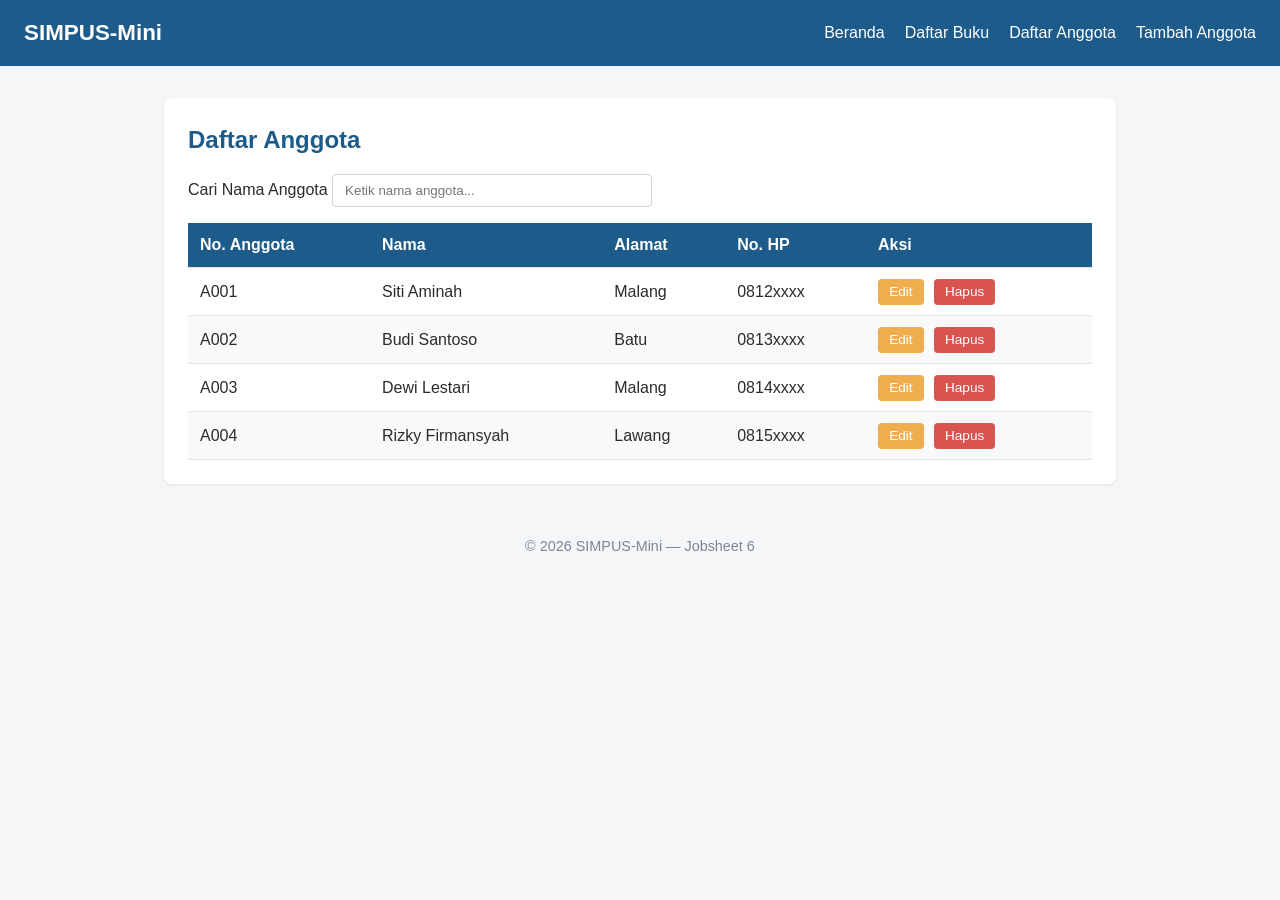
==== commit 92a33420: "finish jobsheet 6" ====
--- a/anggota/list.html
+++ b/anggota/list.html
@@ -27,6 +27,7 @@
                 <label for="search-input">Cari Nama Anggota</label>
                 <input type="text" id="search-input" placeholder="Ketik nama anggota...">
             </div>
+            <p id="loading-indicator" style="display:none;">Memuat data...</p>
             <div class="table-responsive">
             <table>
                 <thead>
@@ -39,26 +40,7 @@
                     </tr>
                 </thead>
                 <tbody>
-                    <tr>
-                        <td>A001</td>
-                        <td>Siti Aminah</td>
-                        <td>Malang</td>
-                        <td>0812xxxx</td>
-                        <td>
-                            <button type="button">Edit</button>
-                            <button type="button" class="btn-hapus">Hapus</button>
-                        </td>
-                    </tr>
-                    <tr>
-                        <td>A002</td>
-                        <td>Budi Santoso</td>
-                        <td>Batu</td>
-                        <td>0813xxxx</td>
-                        <td>
-                            <button type="button">Edit</button>
-                            <button type="button" class="btn-hapus">Hapus</button>
-                        </td>
-                    </tr>
+                    <!-- Baris diisi dinamis oleh assets/js/anggota.js via fetch('../data/anggota.json') -->
                 </tbody>
             </table>
             </div>
@@ -66,8 +48,9 @@
     </main>
 
     <footer>
-        <p>&copy; 2026 SIMPUS-Mini &mdash; Jobsheet 5</p>
+        <p>&copy; 2026 SIMPUS-Mini &mdash; Jobsheet 6</p>
     </footer>
     <script src="../assets/js/app.js"></script>
+    <script src="../assets/js/anggota.js"></script>
 </body>
 </html>
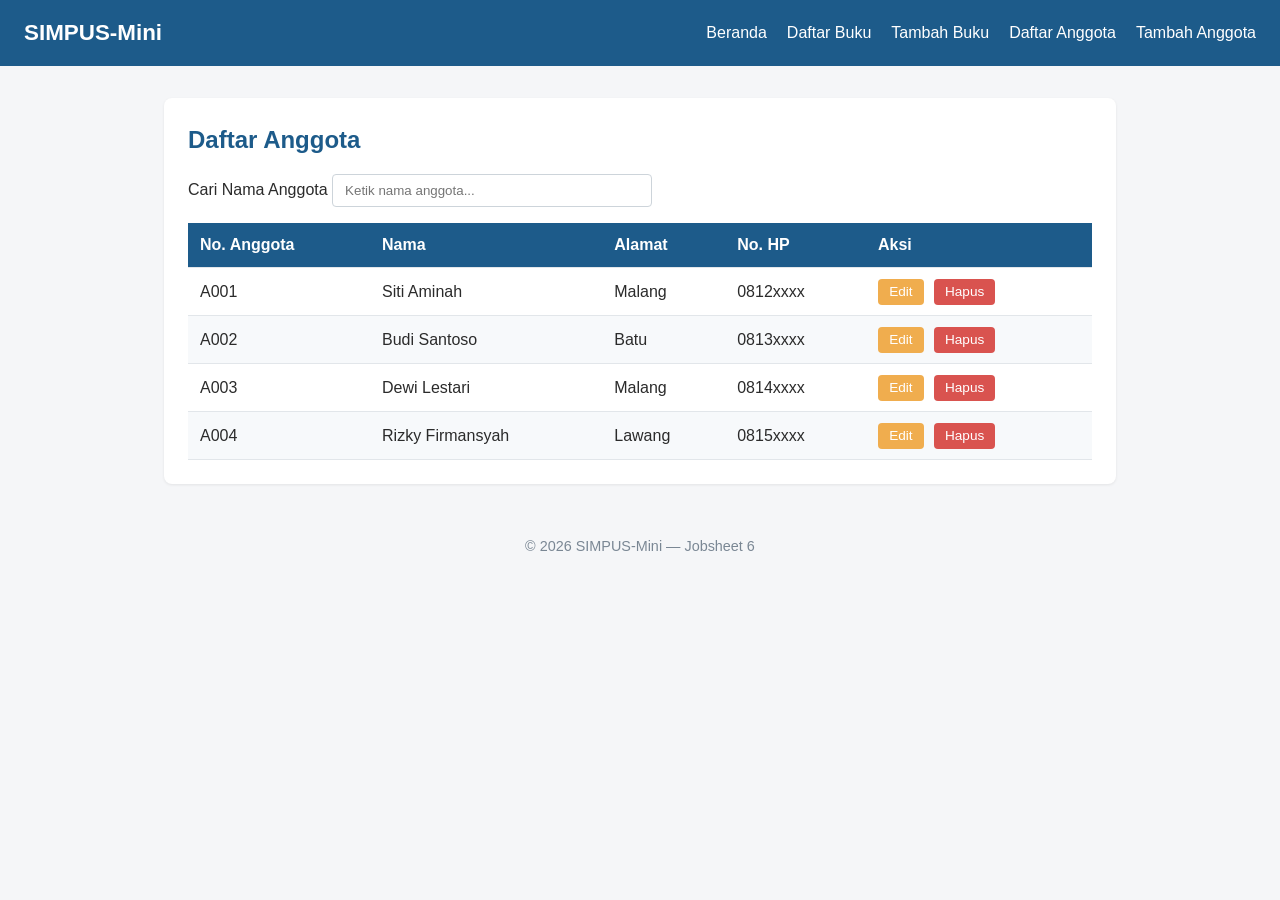
==== commit 11dc63ed: "minor changes" ====
--- a/anggota/list.html
+++ b/anggota/list.html
@@ -12,10 +12,11 @@
         <button type="button" id="nav-toggle-btn" class="nav-toggle-label" aria-label="Menu">&#9776;</button>
         <nav>
             <ul>
-                <li><a href="../index.html">Beranda</a></li>
-                <li><a href="../buku/list.html">Daftar Buku</a></li>
-                <li><a href="list.html">Daftar Anggota</a></li>
-                <li><a href="tambah.html">Tambah Anggota</a></li>
+                <li><a href="/index.html">Beranda</a></li>
+                <li><a href="/buku/list.html">Daftar Buku</a></li>
+                <li><a href="/buku/tambah.html">Tambah Buku</a></li>
+                <li><a href="./list.html">Daftar Anggota</a></li>
+                <li><a href="./tambah.html">Tambah Anggota</a></li>
             </ul>
         </nav>
     </header>
--- a/assets/css/style.css
+++ b/assets/css/style.css
@@ -152,7 +152,6 @@
 form input,
 form select {
     width: 100%;
-    max-width: 400px;
     padding: 0.55rem 0.7rem;
     border: 1px solid #cdd4da;
     border-radius: 4px;
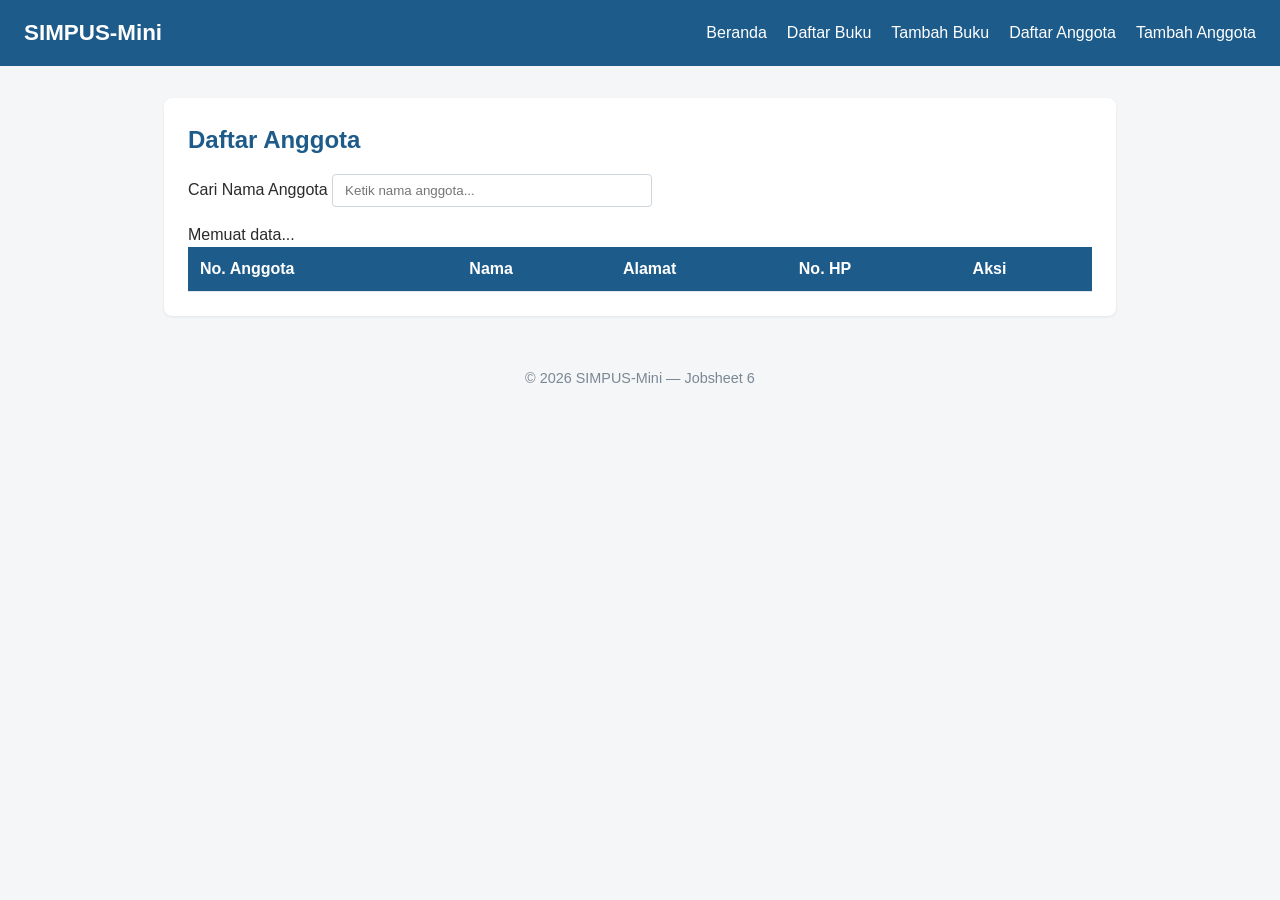
==== commit d68a7f7f: "latihan 6" ====
--- a/anggota/list.html
+++ b/anggota/list.html
@@ -1,57 +1,68 @@
-<!DOCTYPE html>
+<!doctype html>
 <html lang="id">
-<head>
-    <meta charset="UTF-8">
-    <meta name="viewport" content="width=device-width, initial-scale=1">
+  <head>
+    <meta charset="UTF-8" />
+    <meta name="viewport" content="width=device-width, initial-scale=1" />
     <title>SIMPUS-Mini | Daftar Anggota</title>
-    <link rel="stylesheet" href="../assets/css/style.css">
-</head>
-<body>
+    <link rel="stylesheet" href="../assets/css/style.css" />
+  </head>
+  <body data-json="anggota.json" data-keys="no_anggota,nama,alamat,no_hp">
     <header>
-        <h1>SIMPUS-Mini</h1>
-        <button type="button" id="nav-toggle-btn" class="nav-toggle-label" aria-label="Menu">&#9776;</button>
-        <nav>
-            <ul>
-                <li><a href="/index.html">Beranda</a></li>
-                <li><a href="/buku/list.html">Daftar Buku</a></li>
-                <li><a href="/buku/tambah.html">Tambah Buku</a></li>
-                <li><a href="./list.html">Daftar Anggota</a></li>
-                <li><a href="./tambah.html">Tambah Anggota</a></li>
-            </ul>
-        </nav>
+      <h1>SIMPUS-Mini</h1>
+      <button
+        type="button"
+        id="nav-toggle-btn"
+        class="nav-toggle-label"
+        aria-label="Menu"
+      >
+        &#9776;
+      </button>
+      <nav>
+        <ul>
+          <li><a href="/index.html">Beranda</a></li>
+          <li><a href="/buku/list.html">Daftar Buku</a></li>
+          <li><a href="/buku/tambah.html">Tambah Buku</a></li>
+          <li><a href="./list.html">Daftar Anggota</a></li>
+          <li><a href="./tambah.html">Tambah Anggota</a></li>
+        </ul>
+      </nav>
     </header>
 
     <main>
-        <section>
-            <h2>Daftar Anggota</h2>
-            <div class="search-box">
-                <label for="search-input">Cari Nama Anggota</label>
-                <input type="text" id="search-input" placeholder="Ketik nama anggota...">
-            </div>
-            <p id="loading-indicator" style="display:none;">Memuat data...</p>
-            <div class="table-responsive">
-            <table>
-                <thead>
-                    <tr>
-                        <th>No. Anggota</th>
-                        <th>Nama</th>
-                        <th>Alamat</th>
-                        <th>No. HP</th>
-                        <th>Aksi</th>
-                    </tr>
-                </thead>
-                <tbody>
-                    <!-- Baris diisi dinamis oleh assets/js/anggota.js via fetch('../data/anggota.json') -->
-                </tbody>
-            </table>
-            </div>
-        </section>
+      <section>
+        <h2>Daftar Anggota</h2>
+        <div class="search-box">
+          <label for="search-input">Cari Nama Anggota</label>
+          <input
+            type="text"
+            id="search-input"
+            placeholder="Ketik nama anggota..."
+          />
+        </div>
+        <p id="loading-indicator" style="display: none">Memuat data...</p>
+        <div class="table-responsive">
+          <table>
+            <thead>
+              <tr>
+                <th>No. Anggota</th>
+                <th>Nama</th>
+                <th>Alamat</th>
+                <th>No. HP</th>
+                <th>Aksi</th>
+              </tr>
+            </thead>
+            <tbody>
+              <!-- Baris diisi dinamis oleh assets/js/anggota.js via fetch('../data/anggota.json') -->
+            </tbody>
+          </table>
+        </div>
+      </section>
     </main>
 
     <footer>
-        <p>&copy; 2026 SIMPUS-Mini &mdash; Jobsheet 6</p>
+      <p>&copy; 2026 SIMPUS-Mini &mdash; Jobsheet 6</p>
     </footer>
     <script src="../assets/js/app.js"></script>
-    <script src="../assets/js/anggota.js"></script>
-</body>
-</html>+    <script src="../assets/js/data.js"></script>
+  </body>
+</html>
--- a/assets/css/style.css
+++ b/assets/css/style.css
@@ -1,262 +1,275 @@
 /* ===== Reset & Base ===== */
 * {
-    box-sizing: border-box;
-    margin: 0;
-    padding: 0;
+  box-sizing: border-box;
+  margin: 0;
+  padding: 0;
 }
 
 body {
-    font-family: "Segoe UI", Arial, sans-serif;
-    color: #2b2b2b;
-    background-color: #f5f6f8;
-    line-height: 1.5;
+  font-family: "Segoe UI", Arial, sans-serif;
+  color: #2b2b2b;
+  background-color: #f5f6f8;
+  line-height: 1.5;
 }
 
 a {
-    color: #1d5b8a;
-    text-decoration: none;
+  color: #1d5b8a;
+  text-decoration: none;
 }
 
 a:hover {
-    text-decoration: underline;
+  text-decoration: underline;
 }
 
 /* ===== Header & Navbar (Flexbox) ===== */
 header {
-    background-color: #1d5b8a;
-    color: #fff;
-    padding: 1rem 1.5rem;
-    display: flex;
-    align-items: center;
-    justify-content: space-between;
-    flex-wrap: wrap;
+  background-color: #1d5b8a;
+  color: #fff;
+  padding: 1rem 1.5rem;
+  display: flex;
+  align-items: center;
+  justify-content: space-between;
+  flex-wrap: wrap;
 }
 
 header h1 {
-    font-size: 1.4rem;
+  font-size: 1.4rem;
 }
 
 header nav ul {
-    list-style: none;
-    display: flex;
-    gap: 1.25rem;
+  list-style: none;
+  display: flex;
+  gap: 1.25rem;
 }
 
 header nav a {
-    color: #fff;
-    font-weight: 500;
+  color: #fff;
+  font-weight: 500;
 }
 
 /* ===== Main Layout ===== */
 main {
-    max-width: 1000px;
-    margin: 2rem auto;
-    padding: 0 1.5rem;
+  max-width: 1000px;
+  margin: 2rem auto;
+  padding: 0 1.5rem;
 }
 
 section {
-    background-color: #fff;
-    border-radius: 8px;
-    padding: 1.5rem;
-    margin-bottom: 1.5rem;
-    box-shadow: 0 1px 3px rgba(0, 0, 0, 0.08);
+  background-color: #fff;
+  border-radius: 8px;
+  padding: 1.5rem;
+  margin-bottom: 1.5rem;
+  box-shadow: 0 1px 3px rgba(0, 0, 0, 0.08);
 }
 
 section h2 {
-    margin-bottom: 1rem;
-    color: #1d5b8a;
+  margin-bottom: 1rem;
+  color: #1d5b8a;
 }
 
 /* ===== Kartu Statistik (CSS Grid) ===== */
 main section:nth-of-type(2) {
-    display: grid;
-    grid-template-columns: repeat(3, 1fr);
-    gap: 1rem;
+  display: grid;
+  grid-template-columns: repeat(3, 1fr);
+  gap: 1rem;
 }
 
 main section:nth-of-type(2) article {
-    background-color: #eef4fa;
-    border-radius: 8px;
-    padding: 1.25rem;
-    text-align: center;
+  background-color: #eef4fa;
+  border-radius: 8px;
+  padding: 1.25rem;
+  text-align: center;
 }
 
 main section:nth-of-type(2) article h3 {
-    font-size: 0.95rem;
-    color: #55677a;
-    margin-bottom: 0.5rem;
+  font-size: 0.95rem;
+  color: #55677a;
+  margin-bottom: 0.5rem;
 }
 
 main section:nth-of-type(2) article p {
-    font-size: 1.8rem;
-    font-weight: 700;
-    color: #1d5b8a;
+  font-size: 1.8rem;
+  font-weight: 700;
+  color: #1d5b8a;
 }
 
 /* ===== Tabel ===== */
 table {
-    width: 100%;
-    border-collapse: collapse;
-}
-
-th, td {
-    text-align: left;
-    padding: 0.65rem 0.75rem;
-    border-bottom: 1px solid #e2e6ea;
+  width: 100%;
+  border-collapse: collapse;
+}
+
+th,
+td {
+  text-align: left;
+  padding: 0.65rem 0.75rem;
+  border-bottom: 1px solid #e2e6ea;
 }
 
 thead {
-    background-color: #1d5b8a;
-    color: #fff;
+  background-color: #1d5b8a;
+  color: #fff;
 }
 
 tbody tr:nth-child(even) {
-    background-color: #f7f9fb;
+  background-color: #f7f9fb;
 }
 
 tbody tr:hover {
-    background-color: #eef4fa;
+  background-color: #eef4fa;
 }
 
 td button {
-    padding: 0.35rem 0.7rem;
-    margin-right: 0.35rem;
-    border: none;
-    border-radius: 4px;
-    cursor: pointer;
-    font-size: 0.85rem;
+  padding: 0.35rem 0.7rem;
+  margin-right: 0.35rem;
+  border: none;
+  border-radius: 4px;
+  cursor: pointer;
+  font-size: 0.85rem;
 }
 
 td button:first-of-type {
-    background-color: #f0ad4e;
-    color: #fff;
+  background-color: #f0ad4e;
+  color: #fff;
 }
 
 td button:last-of-type {
-    background-color: #d9534f;
-    color: #fff;
+  background-color: #d9534f;
+  color: #fff;
 }
 
 /* ===== Form ===== */
 form p {
-    margin-bottom: 1rem;
+  margin-bottom: 1rem;
 }
 
 form label {
-    display: block;
-    margin-bottom: 0.35rem;
-    font-weight: 600;
-    color: #444;
+  display: block;
+  margin-bottom: 0.35rem;
+  font-weight: 600;
+  color: #444;
 }
 
 form input,
 form select {
-    width: 100%;
-    padding: 0.55rem 0.7rem;
-    border: 1px solid #cdd4da;
-    border-radius: 4px;
-    font-size: 1rem;
+  width: 100%;
+  padding: 0.55rem 0.7rem;
+  border: 1px solid #cdd4da;
+  border-radius: 4px;
+  font-size: 1rem;
 }
 
 form button[type="submit"] {
-    background-color: #1d5b8a;
-    color: #fff;
-    border: none;
-    padding: 0.6rem 1.5rem;
-    border-radius: 4px;
-    font-size: 1rem;
-    cursor: pointer;
+  background-color: #1d5b8a;
+  color: #fff;
+  border: none;
+  padding: 0.6rem 1.5rem;
+  border-radius: 4px;
+  font-size: 1rem;
+  cursor: pointer;
 }
 
 form button[type="submit"]:hover {
-    background-color: #164869;
+  background-color: #164869;
 }
 
 /* ===== Footer ===== */
 footer {
-    text-align: center;
-    padding: 1.25rem;
-    color: #7a8794;
-    font-size: 0.9rem;
+  text-align: center;
+  padding: 1.25rem;
+  color: #7a8794;
+  font-size: 0.9rem;
 }
 
 /* ===== Tabel Responsif ===== */
 .table-responsive {
-    overflow-x: auto;
+  overflow-x: auto;
 }
 
 /* ===== Hamburger Menu (JS-driven) ===== */
 .nav-toggle-label {
-    display: none;
-    font-size: 1.6rem;
-    color: #fff;
-    background: none;
-    border: none;
-    cursor: pointer;
+  display: none;
+  font-size: 1.6rem;
+  color: #fff;
+  background: none;
+  border: none;
+  cursor: pointer;
 }
 
 /* ===== Pesan Error Validasi ===== */
 .error {
-    display: block;
-    color: #d9534f;
-    font-size: 0.85rem;
-    margin-top: 0.25rem;
+  display: block;
+  color: #d9534f;
+  font-size: 0.85rem;
+  margin-top: 0.25rem;
 }
 
 /* ===== Kolom Pencarian ===== */
 .search-box {
-    margin-bottom: 1rem;
+  margin-bottom: 1rem;
 }
 
 .search-box input {
-    width: 100%;
-    max-width: 320px;
-    padding: 0.5rem 0.75rem;
-    border: 1px solid #cdd4da;
-    border-radius: 4px;
+  width: 100%;
+  max-width: 320px;
+  padding: 0.5rem 0.75rem;
+  border: 1px solid #cdd4da;
+  border-radius: 4px;
 }
 
 /* ===== Responsive Breakpoints ===== */
 
 /* Tablet ke bawah */
 @media (max-width: 768px) {
-    main section:nth-of-type(2) {
-        grid-template-columns: repeat(2, 1fr);
-    }
+  main section:nth-of-type(2) {
+    grid-template-columns: repeat(2, 1fr);
+  }
 }
 
 /* Mobile */
 @media (max-width: 480px) {
-    header {
-        position: relative;
-    }
-
-    .nav-toggle-label {
-        display: block;
-    }
-
-    header nav {
-        display: none;
-        width: 100%;
-        order: 3;
-        margin-top: 1rem;
-    }
-
-    header nav.nav-open {
-        display: block;
-    }
-
-    header nav ul {
-        flex-direction: column;
-        gap: 0.75rem;
-    }
-
-    main section:nth-of-type(2) {
-        grid-template-columns: 1fr;
-    }
-
-    form input,
-    form select {
-        max-width: 100%;
-    }
-}+  header {
+    position: relative;
+  }
+
+  .nav-toggle-label {
+    display: block;
+  }
+
+  header nav {
+    width: 100%;
+    order: 3;
+    margin-top: 1rem;
+
+    /* Animasi */
+    max-height: 0;
+    overflow: hidden;
+    opacity: 0;
+    transform: translateY(-10px);
+
+    transition:
+      max-height 0.4s ease,
+      opacity 0.3s ease,
+      transform 0.3s ease;
+  }
+
+  header nav.nav-open {
+    max-height: 500px;
+    opacity: 1;
+    transform: translateY(0);
+  }
+
+  header nav ul {
+    flex-direction: column;
+    gap: 0.75rem;
+  }
+
+  main section:nth-of-type(2) {
+    grid-template-columns: 1fr;
+  }
+
+  form input,
+  form select {
+    max-width: 100%;
+  }
+}
